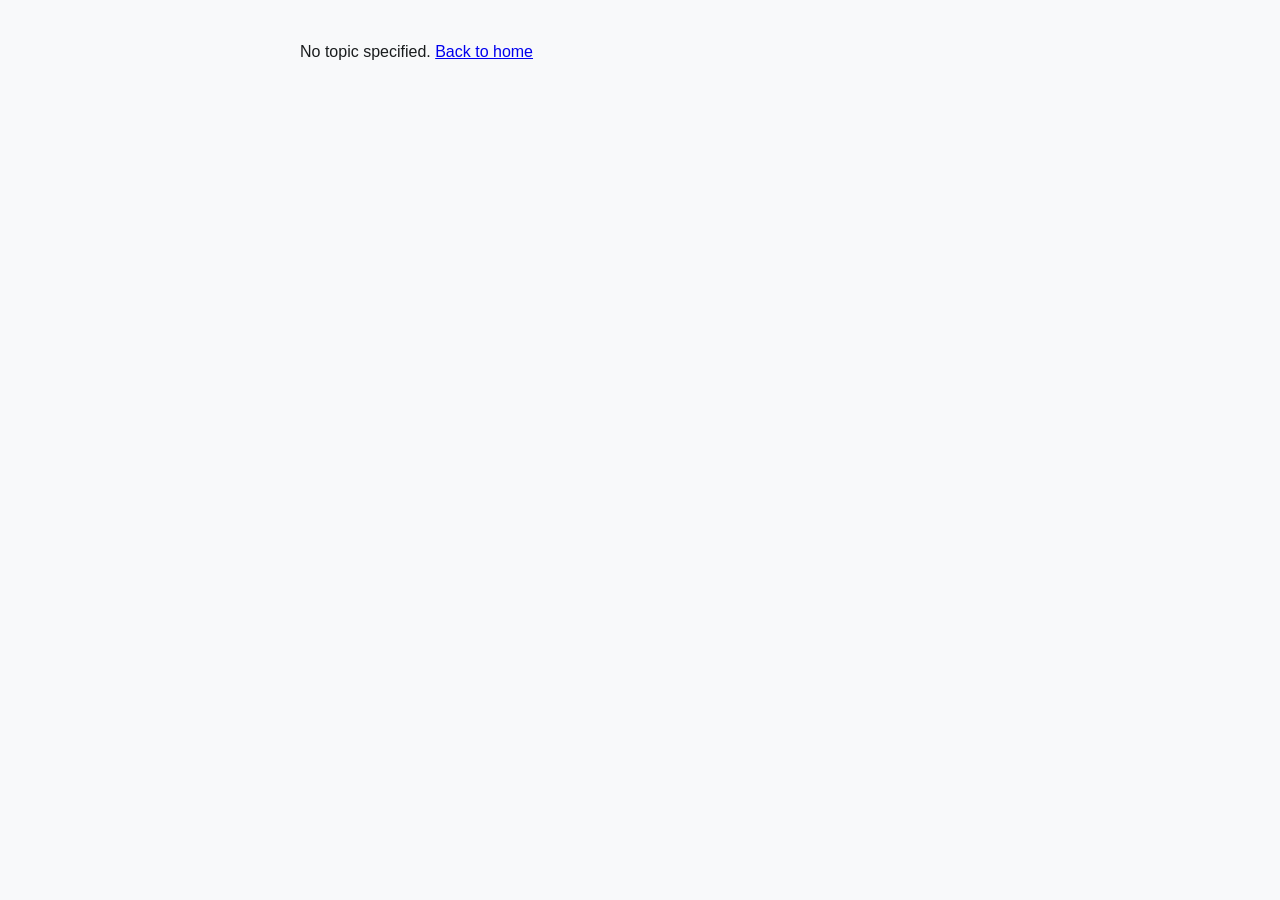
==== quiz.html @ 42a0de44 "Build initial quiz app: 110 real questions, quiz flow, results, storage Simple flat UI to start; gla" ====
<!DOCTYPE html>
<html lang="en">
<head>
<meta charset="UTF-8">
<meta name="viewport" content="width=device-width, initial-scale=1.0">
<title>Quiz — Intro to AI Study</title>
<link rel="stylesheet" href="css/style.css">
</head>
<body>
<div class="container">
  <div class="progress" id="progress"></div>
  <div id="quiz-area"></div>
</div>

<script src="js/storage.js"></script>
<script src="js/quiz-engine.js"></script>
<script>
  const params = new URLSearchParams(window.location.search);
  const topic = params.get('topic');
  const retryIdsParam = params.get('ids');

  const quizArea = document.getElementById('quiz-area');
  const progressEl = document.getElementById('progress');

  let questions = [];
  let currentIndex = 0;
  let answered = [];
  let awaitingNext = false;

  const TOPIC_LABELS = {
    'data-sources': 'Data Sources & Quality',
    'reasoning-knowledge': 'Reasoning & Knowledge',
    'types-of-ai': 'Types of AI / Agents',
    'full': 'Full Practice Test',
  };

  async function init() {
    if (!topic) {
      quizArea.innerHTML = '<p>No topic specified. <a href="index.html">Back to home</a></p>';
      return;
    }

    let allQuestions;
    try {
      allQuestions = await fetchQuestions();
    } catch (e) {
      quizArea.innerHTML = '<p>Could not load questions. Make sure you are running this via a local server, not opening the file directly.</p>';
      return;
    }

    if (retryIdsParam) {
      const ids = retryIdsParam.split(',');
      const byId = new Map(allQuestions.map((q) => [q.id, q]));
      const selected = ids.map((id) => byId.get(id)).filter(Boolean);
      questions = shuffle(selected).map(shuffleChoices);
    } else {
      questions = buildQuizQuestions(allQuestions, topic);
    }

    if (questions.length === 0) {
      quizArea.innerHTML = '<p>No questions found for this selection. <a href="index.html">Back to home</a></p>';
      return;
    }

    renderQuestion();
  }

  function renderQuestion() {
    const q = questions[currentIndex];
    progressEl.textContent = `Question ${currentIndex + 1} of ${questions.length} — ${TOPIC_LABELS[topic] || topic}`;
    awaitingNext = false;

    const choicesHtml = q.choices.map((choice, i) =>
      `<button class="choice-btn" data-index="${i}">${choice}</button>`
    ).join('');

    quizArea.innerHTML = `
      <div class="question-card">
        <p class="question-text">${q.question}</p>
        <div class="choices" id="choices">${choicesHtml}</div>
        <div id="feedback"></div>
      </div>
      <button class="btn" id="next-btn" style="display:none;">Next</button>
    `;

    document.querySelectorAll('.choice-btn').forEach((btn) => {
      btn.addEventListener('click', () => handleAnswer(parseInt(btn.dataset.index, 10)));
    });

    document.getElementById('next-btn').addEventListener('click', goNext);
  }

  function handleAnswer(chosenIndex) {
    if (awaitingNext) return;
    awaitingNext = true;

    const q = questions[currentIndex];
    const isCorrect = chosenIndex === q.correctIndex;

    answered.push({
      id: q.id,
      chosenIndex,
      correctIndex: q.correctIndex,
      question: q.question,
      choices: q.choices,
      explanation: q.explanation,
    });

    document.querySelectorAll('.choice-btn').forEach((btn) => {
      const i = parseInt(btn.dataset.index, 10);
      btn.disabled = true;
      if (i === q.correctIndex) btn.classList.add('correct');
      else if (i === chosenIndex) btn.classList.add('incorrect');
    });

    const feedback = document.getElementById('feedback');
    feedback.innerHTML = `
      <div class="feedback ${isCorrect ? 'correct' : 'incorrect'}">
        <div class="feedback-label ${isCorrect ? 'correct' : 'incorrect'}">${isCorrect ? 'Correct!' : 'Incorrect'}</div>
        <div>${q.explanation}</div>
      </div>
    `;

    const nextBtn = document.getElementById('next-btn');
    nextBtn.style.display = 'block';
    nextBtn.textContent = currentIndex === questions.length - 1 ? 'See Results' : 'Next';
  }

  function goNext() {
    if (currentIndex === questions.length - 1) {
      finishQuiz();
    } else {
      currentIndex++;
      renderQuestion();
    }
  }

  function finishQuiz() {
    const { correct, total } = calculateScore(answered);
    const missed = answered.filter((a) => a.chosenIndex !== a.correctIndex);

    const attempt = {
      id: `attempt-${Date.now()}`,
      date: new Date().toISOString(),
      topic,
      score: correct,
      total,
      missed,
    };

    saveAttempt(attempt);
    sessionStorage.setItem('lastAttempt', JSON.stringify(attempt));
    window.location.href = 'results.html';
  }

  init();
</script>
</body>
</html>
---- css/style.css ----
:root {
  --accent: #6e00c1;
  --accent-dark: #52008f;
  --bg: #f8f9fa;
  --surface: #ffffff;
  --text: #191c1d;
  --text-muted: #5c6166;
  --border: #e1e3e4;
  --correct: #1a7f37;
  --incorrect: #ba1a1a;
  --radius: 0.5rem;
}

* {
  box-sizing: border-box;
}

body {
  margin: 0;
  font-family: -apple-system, BlinkMacSystemFont, 'Segoe UI', Roboto, sans-serif;
  background: var(--bg);
  color: var(--text);
  font-size: 16px;
  line-height: 1.5;
}

.container {
  max-width: 720px;
  margin: 0 auto;
  padding: 24px 20px 64px;
}

h1 {
  font-size: 28px;
  margin-bottom: 8px;
}

h2 {
  font-size: 20px;
  margin-top: 32px;
}

p.subtitle {
  color: var(--text-muted);
  margin-top: 0;
  margin-bottom: 32px;
}

.topic-list {
  display: flex;
  flex-direction: column;
  gap: 12px;
}

.btn {
  display: block;
  width: 100%;
  padding: 16px 20px;
  border: none;
  border-radius: var(--radius);
  background: var(--accent);
  color: #fff;
  font-size: 16px;
  font-weight: 600;
  text-align: left;
  cursor: pointer;
  text-decoration: none;
  box-sizing: border-box;
}

.btn:hover {
  background: var(--accent-dark);
}

.btn.secondary {
  background: var(--surface);
  color: var(--accent);
  border: 1px solid var(--accent);
}

.btn.secondary:hover {
  background: #f3ebfb;
}

.btn:disabled {
  opacity: 0.5;
  cursor: not-allowed;
}

.attempt-list {
  list-style: none;
  padding: 0;
  margin: 0;
  display: flex;
  flex-direction: column;
  gap: 8px;
}

.attempt-item {
  background: var(--surface);
  border: 1px solid var(--border);
  border-radius: var(--radius);
  padding: 12px 16px;
  display: flex;
  justify-content: space-between;
  gap: 12px;
  font-size: 14px;
}

.attempt-item .topic {
  font-weight: 600;
}

.attempt-item .score {
  color: var(--accent);
  font-weight: 700;
}

.empty-state {
  color: var(--text-muted);
  font-style: italic;
}

.progress {
  font-size: 14px;
  color: var(--text-muted);
  margin-bottom: 8px;
}

.question-card {
  background: var(--surface);
  border: 1px solid var(--border);
  border-radius: var(--radius);
  padding: 24px;
  margin-bottom: 16px;
}

.question-text {
  font-size: 18px;
  font-weight: 600;
  margin-top: 0;
  margin-bottom: 20px;
}

.choices {
  display: flex;
  flex-direction: column;
  gap: 10px;
}

.choice-btn {
  display: block;
  width: 100%;
  text-align: left;
  padding: 14px 16px;
  border: 1px solid var(--border);
  border-radius: var(--radius);
  background: var(--surface);
  font-size: 15px;
  cursor: pointer;
  color: var(--text);
}

.choice-btn:hover:not(:disabled) {
  border-color: var(--accent);
}

.choice-btn:disabled {
  cursor: default;
}

.choice-btn.correct {
  border-color: var(--correct);
  background: #e9f7ee;
  color: var(--correct);
  font-weight: 600;
}

.choice-btn.incorrect {
  border-color: var(--incorrect);
  background: #fdecec;
  color: var(--incorrect);
  font-weight: 600;
}

.feedback {
  margin-top: 16px;
  padding: 16px;
  border-radius: var(--radius);
  background: #f3f4f5;
}

.feedback.correct {
  background: #e9f7ee;
}

.feedback.incorrect {
  background: #fdecec;
}

.feedback-label {
  font-weight: 700;
  margin-bottom: 4px;
}

.feedback-label.correct {
  color: var(--correct);
}

.feedback-label.incorrect {
  color: var(--incorrect);
}

.score-summary {
  text-align: center;
  background: var(--surface);
  border: 1px solid var(--border);
  border-radius: var(--radius);
  padding: 32px 20px;
  margin-bottom: 24px;
}

.score-summary .score-big {
  font-size: 40px;
  font-weight: 800;
  color: var(--accent);
}

.missed-question {
  background: var(--surface);
  border: 1px solid var(--border);
  border-radius: var(--radius);
  padding: 20px;
  margin-bottom: 16px;
}

.missed-question .label {
  font-size: 13px;
  font-weight: 700;
  text-transform: uppercase;
  color: var(--text-muted);
  margin-top: 12px;
}

.missed-question .your-answer {
  color: var(--incorrect);
}

.missed-question .correct-answer {
  color: var(--correct);
}

.actions {
  display: flex;
  flex-direction: column;
  gap: 12px;
  margin-top: 24px;
}

@media (min-width: 480px) {
  .actions {
    flex-direction: row;
  }
}
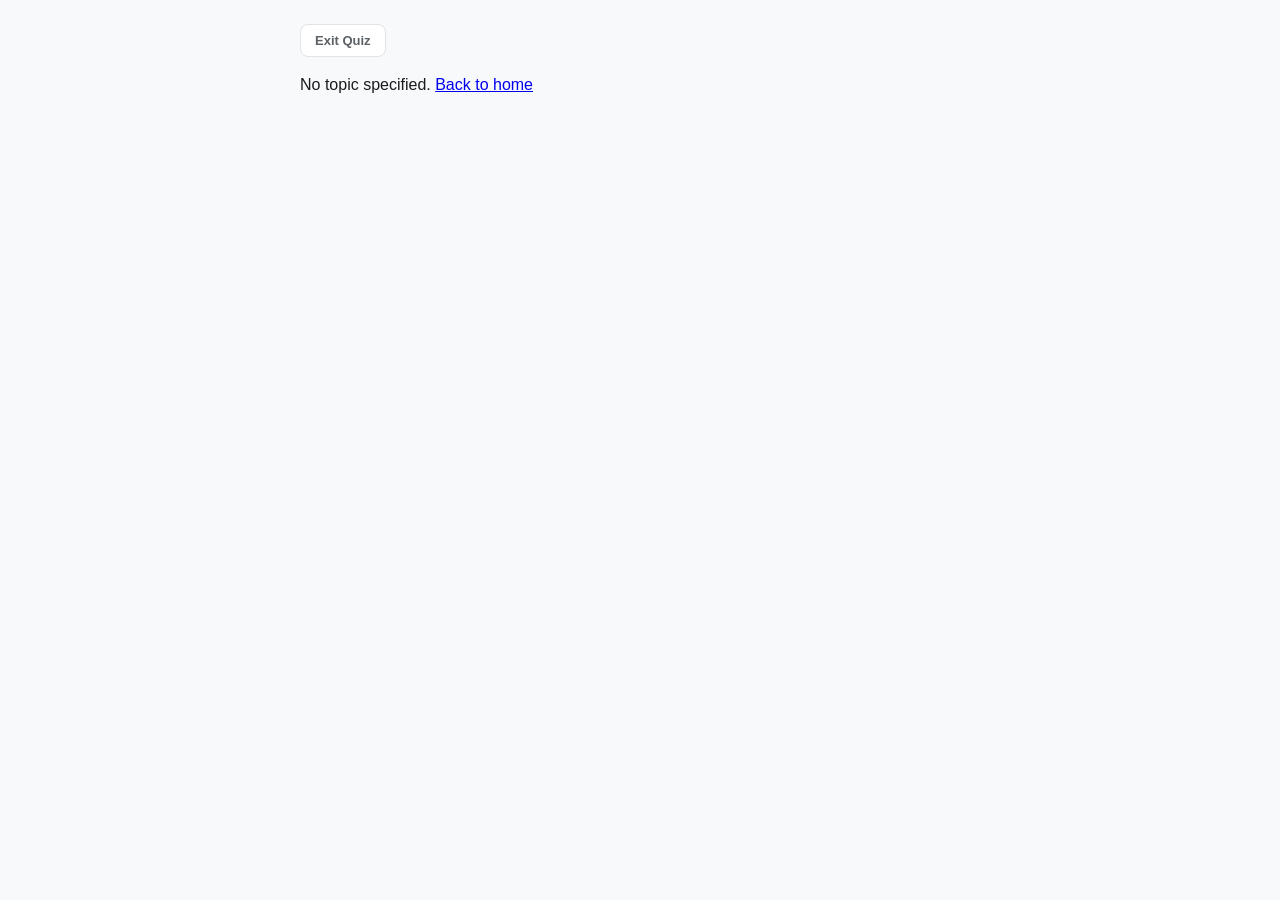
==== commit 97b38bd9: "Add exit-quiz warning and deferred feedback for Full Practice Test Exit button lets users bail witho" ====
--- a/quiz.html
+++ b/quiz.html
@@ -8,7 +8,10 @@
 </head>
 <body>
 <div class="container">
-  <div class="progress" id="progress"></div>
+  <div class="quiz-header">
+    <button class="exit-btn" id="exit-btn" type="button">Exit Quiz</button>
+    <div class="progress" id="progress"></div>
+  </div>
   <div id="quiz-area"></div>
 </div>
 
@@ -27,12 +30,21 @@
   let answered = [];
   let awaitingNext = false;
 
+  const isFullTest = topic === 'full';
+
   const TOPIC_LABELS = {
     'data-sources': 'Data Sources & Quality',
     'reasoning-knowledge': 'Reasoning & Knowledge',
     'types-of-ai': 'Types of AI / Agents',
     'full': 'Full Practice Test',
   };
+
+  document.getElementById('exit-btn').addEventListener('click', () => {
+    const confirmed = confirm('Exit this quiz? Your progress will NOT be saved and this attempt will not appear in your score history.');
+    if (confirmed) {
+      window.location.href = 'index.html';
+    }
+  });
 
   async function init() {
     if (!topic) {
@@ -109,17 +121,23 @@
     document.querySelectorAll('.choice-btn').forEach((btn) => {
       const i = parseInt(btn.dataset.index, 10);
       btn.disabled = true;
-      if (i === q.correctIndex) btn.classList.add('correct');
-      else if (i === chosenIndex) btn.classList.add('incorrect');
+      if (isFullTest) {
+        if (i === chosenIndex) btn.classList.add('selected');
+      } else {
+        if (i === q.correctIndex) btn.classList.add('correct');
+        else if (i === chosenIndex) btn.classList.add('incorrect');
+      }
     });
 
-    const feedback = document.getElementById('feedback');
-    feedback.innerHTML = `
-      <div class="feedback ${isCorrect ? 'correct' : 'incorrect'}">
-        <div class="feedback-label ${isCorrect ? 'correct' : 'incorrect'}">${isCorrect ? 'Correct!' : 'Incorrect'}</div>
-        <div>${q.explanation}</div>
-      </div>
-    `;
+    if (!isFullTest) {
+      const feedback = document.getElementById('feedback');
+      feedback.innerHTML = `
+        <div class="feedback ${isCorrect ? 'correct' : 'incorrect'}">
+          <div class="feedback-label ${isCorrect ? 'correct' : 'incorrect'}">${isCorrect ? 'Correct!' : 'Incorrect'}</div>
+          <div>${q.explanation}</div>
+        </div>
+      `;
+    }
 
     const nextBtn = document.getElementById('next-btn');
     nextBtn.style.display = 'block';
--- a/css/style.css
+++ b/css/style.css
@@ -121,10 +121,35 @@
   font-style: italic;
 }
 
+.quiz-header {
+  display: flex;
+  justify-content: space-between;
+  align-items: center;
+  gap: 12px;
+  margin-bottom: 8px;
+}
+
 .progress {
   font-size: 14px;
   color: var(--text-muted);
-  margin-bottom: 8px;
+  margin-bottom: 0;
+}
+
+.exit-btn {
+  flex-shrink: 0;
+  padding: 8px 14px;
+  border: 1px solid var(--border);
+  border-radius: var(--radius);
+  background: var(--surface);
+  color: var(--text-muted);
+  font-size: 13px;
+  font-weight: 600;
+  cursor: pointer;
+}
+
+.exit-btn:hover {
+  border-color: var(--incorrect);
+  color: var(--incorrect);
 }
 
 .question-card {
@@ -183,6 +208,13 @@
   font-weight: 600;
 }
 
+.choice-btn.selected {
+  border-color: var(--accent);
+  background: #f3ebfb;
+  color: var(--accent);
+  font-weight: 600;
+}
+
 .feedback {
   margin-top: 16px;
   padding: 16px;
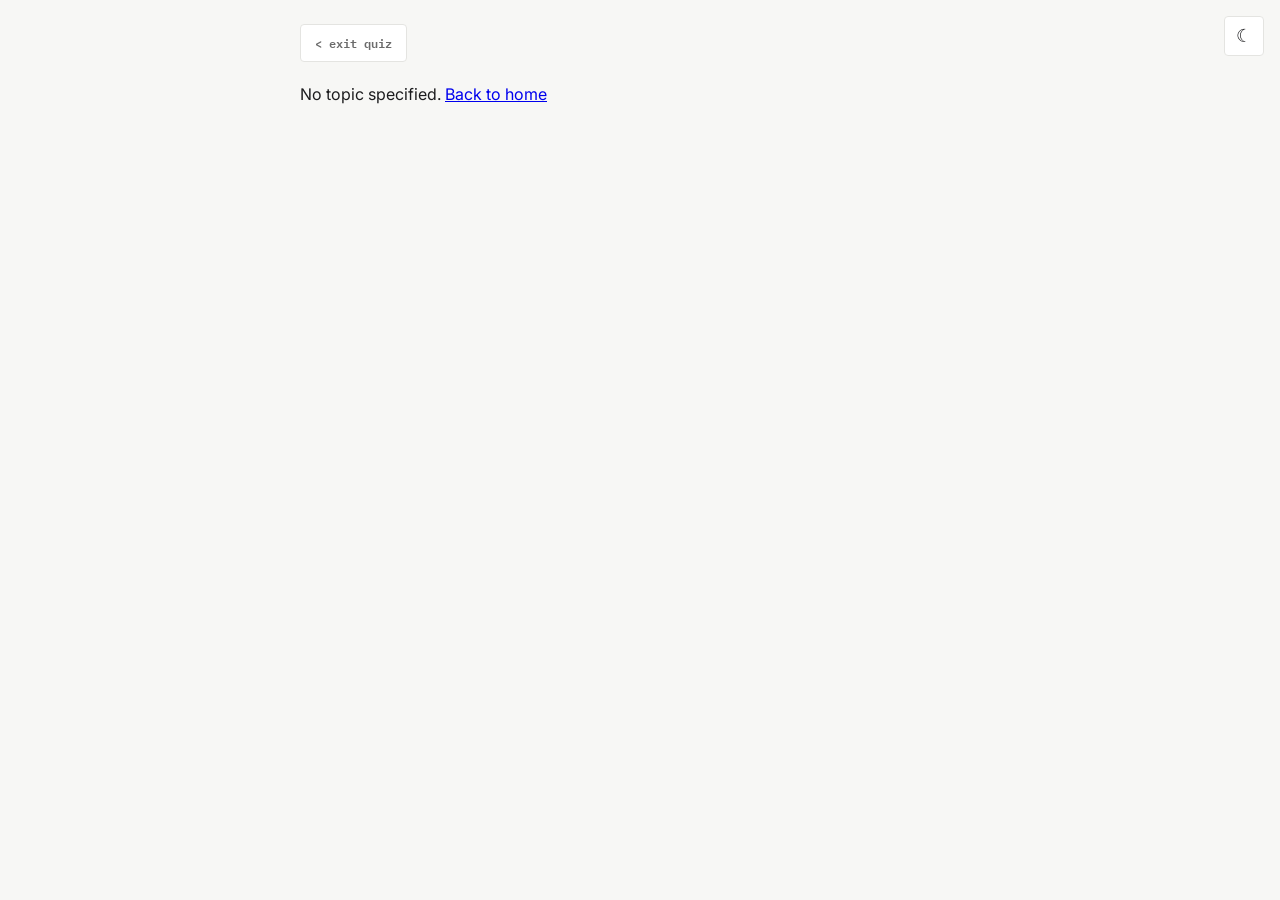
==== commit 47012d8c: "Replace flat design with terminal/IDE aesthetic + day/night theme Directory-listing topic picker, mo" ====
--- a/quiz.html
+++ b/quiz.html
@@ -4,15 +4,30 @@
 <meta charset="UTF-8">
 <meta name="viewport" content="width=device-width, initial-scale=1.0">
 <title>Quiz — Intro to AI Study</title>
+<link rel="preconnect" href="https://fonts.googleapis.com">
+<link rel="preconnect" href="https://fonts.gstatic.com" crossorigin>
+<link href="https://fonts.googleapis.com/css2?family=IBM+Plex+Mono:wght@400;500;600;700&family=Inter:wght@400;500;600;700&display=swap" rel="stylesheet">
 <link rel="stylesheet" href="css/style.css">
+<script src="js/theme.js"></script>
 </head>
 <body>
+<button class="theme-toggle" id="theme-toggle" type="button"></button>
 <div class="container">
   <div class="quiz-header">
-    <button class="exit-btn" id="exit-btn" type="button">Exit Quiz</button>
+    <button class="exit-btn" id="exit-btn" type="button">&lt; exit quiz</button>
     <div class="progress" id="progress"></div>
   </div>
   <div id="quiz-area"></div>
+</div>
+
+<div class="modal-overlay" id="exit-modal" hidden>
+  <div class="modal">
+    <p>Exit this quiz? Your progress will <strong>NOT</strong> be saved and this attempt will not appear in your score history.</p>
+    <div class="modal-actions">
+      <button class="btn secondary" id="exit-cancel" type="button">Cancel</button>
+      <button class="btn danger" id="exit-confirm" type="button">Exit Quiz</button>
+    </div>
+  </div>
 </div>
 
 <script src="js/storage.js"></script>
@@ -31,20 +46,34 @@
   let awaitingNext = false;
 
   const isFullTest = topic === 'full';
+  const LETTERS = ['A', 'B', 'C', 'D', 'E', 'F'];
 
   const TOPIC_LABELS = {
-    'data-sources': 'Data Sources & Quality',
-    'reasoning-knowledge': 'Reasoning & Knowledge',
-    'types-of-ai': 'Types of AI / Agents',
-    'full': 'Full Practice Test',
+    'data-sources': 'data-sources',
+    'reasoning-knowledge': 'reasoning-knowledge',
+    'types-of-ai': 'types-of-ai',
+    'full': 'full-practice-test',
   };
 
+  const exitModal = document.getElementById('exit-modal');
+
   document.getElementById('exit-btn').addEventListener('click', () => {
-    const confirmed = confirm('Exit this quiz? Your progress will NOT be saved and this attempt will not appear in your score history.');
-    if (confirmed) {
-      window.location.href = 'index.html';
-    }
+    exitModal.hidden = false;
   });
+
+  document.getElementById('exit-cancel').addEventListener('click', () => {
+    exitModal.hidden = true;
+  });
+
+  document.getElementById('exit-confirm').addEventListener('click', () => {
+    window.location.href = 'index.html';
+  });
+
+  function progressBarText(current, total, width = 10) {
+    const filled = Math.max(0, Math.min(width, Math.round((current / total) * width)));
+    return '[<span class="bar-filled">' + '■'.repeat(filled) + '</span>' +
+      '<span class="bar-empty">' + '□'.repeat(width - filled) + '</span>] ' + current + '/' + total;
+  }
 
   async function init() {
     if (!topic) {
@@ -79,11 +108,11 @@
 
   function renderQuestion() {
     const q = questions[currentIndex];
-    progressEl.textContent = `Question ${currentIndex + 1} of ${questions.length} — ${TOPIC_LABELS[topic] || topic}`;
+    progressEl.innerHTML = `${TOPIC_LABELS[topic] || topic} ${progressBarText(currentIndex + 1, questions.length)}`;
     awaitingNext = false;
 
     const choicesHtml = q.choices.map((choice, i) =>
-      `<button class="choice-btn" data-index="${i}">${choice}</button>`
+      `<button class="choice-btn" data-index="${i}"><span class="choice-letter">${LETTERS[i]}</span><span>${choice}</span></button>`
     ).join('');
 
     quizArea.innerHTML = `
@@ -131,10 +160,13 @@
 
     if (!isFullTest) {
       const feedback = document.getElementById('feedback');
+      const statusLine = isCorrect
+        ? `<div class="test-line pass">&#10003; PASS</div>`
+        : `<div class="test-line fail">&#10007; FAIL — correct answer: ${LETTERS[q.correctIndex]}</div>`;
       feedback.innerHTML = `
-        <div class="feedback ${isCorrect ? 'correct' : 'incorrect'}">
-          <div class="feedback-label ${isCorrect ? 'correct' : 'incorrect'}">${isCorrect ? 'Correct!' : 'Incorrect'}</div>
-          <div>${q.explanation}</div>
+        <div class="test-output">
+          ${statusLine}
+          <div class="test-comment"># ${q.explanation}</div>
         </div>
       `;
     }
--- a/css/style.css
+++ b/css/style.css
@@ -1,27 +1,43 @@
 :root {
-  --accent: #6e00c1;
-  --accent-dark: #52008f;
-  --bg: #f8f9fa;
-  --surface: #ffffff;
-  --text: #191c1d;
-  --text-muted: #5c6166;
-  --border: #e1e3e4;
-  --correct: #1a7f37;
-  --incorrect: #ba1a1a;
-  --radius: 0.5rem;
+  --bg: #F7F7F5;
+  --surface: #FFFFFF;
+  --border: #E4E4E1;
+  --text: #1C1C1E;
+  --text-muted: #6B6B6B;
+
+  --accent: #4C6FFF;
+  --pass: #3FB950;
+  --fail: #F85149;
+
+  --font-mono: 'IBM Plex Mono', ui-monospace, SFMono-Regular, Menlo, Consolas, monospace;
+  --font-sans: 'Inter', system-ui, -apple-system, BlinkMacSystemFont, 'Segoe UI', sans-serif;
+
+  --radius: 4px;
+}
+
+[data-theme="dark"] {
+  --bg: #16171B;
+  --surface: #1E2025;
+  --border: #2C2E33;
+  --text: #E8E8E6;
+  --text-muted: #8A8D93;
 }
 
 * {
   box-sizing: border-box;
 }
 
+html {
+  color-scheme: light dark;
+}
+
 body {
   margin: 0;
-  font-family: -apple-system, BlinkMacSystemFont, 'Segoe UI', Roboto, sans-serif;
+  font-family: var(--font-sans);
   background: var(--bg);
   color: var(--text);
   font-size: 16px;
-  line-height: 1.5;
+  line-height: 1.6;
 }
 
 .container {
@@ -30,62 +46,112 @@
   padding: 24px 20px 64px;
 }
 
+/* Theme toggle */
+
+.theme-toggle {
+  position: fixed;
+  top: 16px;
+  right: 16px;
+  width: 40px;
+  height: 40px;
+  display: flex;
+  align-items: center;
+  justify-content: center;
+  border: 1px solid var(--border);
+  border-radius: var(--radius);
+  background: var(--surface);
+  color: var(--text);
+  font-size: 18px;
+  line-height: 1;
+  cursor: pointer;
+  z-index: 10;
+}
+
+.theme-toggle:hover {
+  border-color: var(--accent);
+}
+
+/* Headings / prompt line */
+
+.prompt-line {
+  font-family: var(--font-mono);
+  font-size: 13px;
+  color: var(--text-muted);
+  margin: 0 0 4px;
+}
+
+.prompt-line::before {
+  content: '$ ';
+  color: var(--accent);
+}
+
 h1 {
-  font-size: 28px;
-  margin-bottom: 8px;
+  font-family: var(--font-sans);
+  font-size: 26px;
+  font-weight: 700;
+  margin: 0 0 8px;
+  color: var(--text);
 }
 
 h2 {
-  font-size: 20px;
-  margin-top: 32px;
+  font-family: var(--font-mono);
+  font-size: 14px;
+  font-weight: 600;
+  text-transform: uppercase;
+  letter-spacing: 0.04em;
+  color: var(--text-muted);
+  margin-top: 40px;
+  margin-bottom: 12px;
 }
 
 p.subtitle {
   color: var(--text-muted);
   margin-top: 0;
   margin-bottom: 32px;
-}
+  font-size: 16px;
+  line-height: 1.6;
+}
+
+/* Directory-listing topic picker */
 
 .topic-list {
   display: flex;
   flex-direction: column;
-  gap: 12px;
-}
-
-.btn {
-  display: block;
-  width: 100%;
-  padding: 16px 20px;
-  border: none;
-  border-radius: var(--radius);
-  background: var(--accent);
-  color: #fff;
-  font-size: 16px;
-  font-weight: 600;
-  text-align: left;
-  cursor: pointer;
+  border: 1px solid var(--border);
+  border-radius: var(--radius);
+  overflow: hidden;
+}
+
+.dir-row {
+  display: flex;
+  align-items: center;
+  gap: 8px;
+  padding: 14px 16px;
+  font-family: var(--font-mono);
+  font-size: 15px;
+  color: var(--text);
   text-decoration: none;
-  box-sizing: border-box;
-}
-
-.btn:hover {
-  background: var(--accent-dark);
-}
-
-.btn.secondary {
-  background: var(--surface);
-  color: var(--accent);
-  border: 1px solid var(--accent);
-}
-
-.btn.secondary:hover {
-  background: #f3ebfb;
-}
-
-.btn:disabled {
-  opacity: 0.5;
-  cursor: not-allowed;
-}
+  background: var(--surface);
+  border-left: 3px solid transparent;
+  border-bottom: 1px solid var(--border);
+  transition: background 0.1s ease, border-color 0.1s ease;
+}
+
+.dir-row:last-child {
+  border-bottom: none;
+}
+
+.dir-row .dir-prefix {
+  color: var(--accent);
+}
+
+.dir-row:hover,
+.dir-row:focus-visible {
+  background: color-mix(in srgb, var(--accent) 8%, var(--surface));
+  border-left-color: var(--accent);
+}
+
+/* Recent scores */
 
 .attempt-list {
   list-style: none;
@@ -100,39 +166,99 @@
   background: var(--surface);
   border: 1px solid var(--border);
   border-radius: var(--radius);
-  padding: 12px 16px;
+  padding: 10px 16px;
   display: flex;
   justify-content: space-between;
   gap: 12px;
+  font-family: var(--font-mono);
+  font-size: 13px;
+}
+
+.attempt-item .topic {
+  color: var(--text);
+}
+
+.attempt-item .score {
+  color: var(--accent);
+  font-weight: 600;
+}
+
+.empty-state {
+  color: var(--text-muted);
+  font-family: var(--font-mono);
+  font-size: 13px;
+  font-style: normal;
+}
+
+/* Buttons (generic) */
+
+.btn {
+  display: inline-block;
+  padding: 12px 20px;
+  border: 1px solid var(--accent);
+  border-radius: var(--radius);
+  background: var(--accent);
+  color: #fff;
+  font-family: var(--font-mono);
   font-size: 14px;
-}
-
-.attempt-item .topic {
   font-weight: 600;
-}
-
-.attempt-item .score {
-  color: var(--accent);
-  font-weight: 700;
-}
-
-.empty-state {
-  color: var(--text-muted);
-  font-style: italic;
-}
+  text-align: center;
+  cursor: pointer;
+  text-decoration: none;
+}
+
+.btn:hover {
+  filter: brightness(1.08);
+}
+
+.btn.secondary {
+  background: var(--surface);
+  color: var(--text);
+  border: 1px solid var(--border);
+}
+
+.btn.secondary:hover {
+  border-color: var(--accent);
+  color: var(--accent);
+}
+
+.btn:disabled {
+  opacity: 0.5;
+  cursor: not-allowed;
+}
+
+.btn:focus-visible,
+.dir-row:focus-visible,
+.choice-btn:focus-visible,
+.exit-btn:focus-visible,
+.theme-toggle:focus-visible {
+  outline: 2px solid var(--accent);
+  outline-offset: 2px;
+}
+
+/* Quiz header / progress bar */
 
 .quiz-header {
   display: flex;
   justify-content: space-between;
   align-items: center;
   gap: 12px;
-  margin-bottom: 8px;
+  margin-bottom: 20px;
 }
 
 .progress {
-  font-size: 14px;
-  color: var(--text-muted);
-  margin-bottom: 0;
+  font-family: var(--font-mono);
+  font-size: 13px;
+  color: var(--text-muted);
+  white-space: nowrap;
+}
+
+.progress .bar-filled {
+  color: var(--accent);
+}
+
+.progress .bar-empty {
+  color: var(--border);
 }
 
 .exit-btn {
@@ -142,29 +268,35 @@
   border-radius: var(--radius);
   background: var(--surface);
   color: var(--text-muted);
-  font-size: 13px;
+  font-family: var(--font-mono);
+  font-size: 12px;
   font-weight: 600;
   cursor: pointer;
 }
 
 .exit-btn:hover {
-  border-color: var(--incorrect);
-  color: var(--incorrect);
-}
+  border-color: var(--fail);
+  color: var(--fail);
+}
+
+/* Question card */
 
 .question-card {
   background: var(--surface);
   border: 1px solid var(--border);
   border-radius: var(--radius);
-  padding: 24px;
+  padding: 28px;
   margin-bottom: 16px;
 }
 
 .question-text {
-  font-size: 18px;
+  font-family: var(--font-sans);
+  font-size: 19px;
   font-weight: 600;
+  line-height: 1.6;
   margin-top: 0;
-  margin-bottom: 20px;
+  margin-bottom: 22px;
+  color: var(--text);
 }
 
 .choices {
@@ -174,16 +306,27 @@
 }
 
 .choice-btn {
-  display: block;
+  display: flex;
+  align-items: baseline;
+  gap: 10px;
   width: 100%;
   text-align: left;
-  padding: 14px 16px;
-  border: 1px solid var(--border);
-  border-radius: var(--radius);
-  background: var(--surface);
+  padding: 13px 16px;
+  border: 1px solid var(--border);
+  border-radius: var(--radius);
+  background: var(--bg);
+  font-family: var(--font-sans);
   font-size: 15px;
+  line-height: 1.5;
   cursor: pointer;
   color: var(--text);
+}
+
+.choice-btn .choice-letter {
+  font-family: var(--font-mono);
+  color: var(--text-muted);
+  font-size: 13px;
+  flex-shrink: 0;
 }
 
 .choice-btn:hover:not(:disabled) {
@@ -195,53 +338,126 @@
 }
 
 .choice-btn.correct {
-  border-color: var(--correct);
-  background: #e9f7ee;
-  color: var(--correct);
-  font-weight: 600;
+  border-color: var(--pass);
+  color: var(--text);
+}
+
+.choice-btn.correct .choice-letter {
+  color: var(--pass);
 }
 
 .choice-btn.incorrect {
-  border-color: var(--incorrect);
-  background: #fdecec;
-  color: var(--incorrect);
-  font-weight: 600;
+  border-color: var(--fail);
+  color: var(--text);
+}
+
+.choice-btn.incorrect .choice-letter {
+  color: var(--fail);
 }
 
 .choice-btn.selected {
   border-color: var(--accent);
-  background: #f3ebfb;
-  color: var(--accent);
-  font-weight: 600;
-}
-
-.feedback {
-  margin-top: 16px;
-  padding: 16px;
-  border-radius: var(--radius);
-  background: #f3f4f5;
-}
-
-.feedback.correct {
-  background: #e9f7ee;
-}
-
-.feedback.incorrect {
-  background: #fdecec;
-}
-
-.feedback-label {
+}
+
+.choice-btn.selected .choice-letter {
+  color: var(--accent);
+}
+
+/* Test-runner style feedback */
+
+.test-output {
+  margin-top: 18px;
+  padding: 14px 16px;
+  border-radius: var(--radius);
+  background: var(--bg);
+  font-family: var(--font-mono);
+  font-size: 14px;
+}
+
+@media (prefers-reduced-motion: no-preference) {
+  .test-output {
+    animation: fade-in 0.15s ease-out;
+  }
+}
+
+@keyframes fade-in {
+  from {
+    opacity: 0;
+  }
+  to {
+    opacity: 1;
+  }
+}
+
+.test-line {
   font-weight: 700;
-  margin-bottom: 4px;
-}
-
-.feedback-label.correct {
-  color: var(--correct);
-}
-
-.feedback-label.incorrect {
-  color: var(--incorrect);
-}
+  margin-bottom: 6px;
+}
+
+.test-line.pass {
+  color: var(--pass);
+}
+
+.test-line.fail {
+  color: var(--fail);
+}
+
+.test-comment {
+  color: var(--text-muted);
+  font-family: var(--font-sans);
+  font-size: 14px;
+  line-height: 1.6;
+}
+
+/* Modal */
+
+.modal-overlay {
+  position: fixed;
+  inset: 0;
+  background: rgba(0, 0, 0, 0.5);
+  display: flex;
+  align-items: center;
+  justify-content: center;
+  padding: 20px;
+  z-index: 20;
+}
+
+.modal-overlay[hidden] {
+  display: none;
+}
+
+.modal {
+  background: var(--surface);
+  border: 1px solid var(--border);
+  border-radius: var(--radius);
+  padding: 24px;
+  max-width: 420px;
+  width: 100%;
+}
+
+.modal p {
+  margin-top: 0;
+  font-size: 15px;
+  line-height: 1.6;
+  color: var(--text);
+}
+
+.modal-actions {
+  display: flex;
+  gap: 10px;
+  margin-top: 20px;
+}
+
+.modal-actions .btn {
+  flex: 1;
+}
+
+.btn.danger {
+  background: var(--fail);
+  border-color: var(--fail);
+}
+
+/* Score summary */
 
 .score-summary {
   text-align: center;
@@ -253,33 +469,38 @@
 }
 
 .score-summary .score-big {
-  font-size: 40px;
-  font-weight: 800;
-  color: var(--accent);
-}
+  font-family: var(--font-mono);
+  font-size: 36px;
+  font-weight: 700;
+  color: var(--accent);
+}
+
+/* Missed questions */
 
 .missed-question {
   background: var(--surface);
   border: 1px solid var(--border);
   border-radius: var(--radius);
-  padding: 20px;
+  padding: 20px 24px;
   margin-bottom: 16px;
 }
 
 .missed-question .label {
-  font-size: 13px;
+  font-family: var(--font-mono);
+  font-size: 11px;
   font-weight: 700;
+  letter-spacing: 0.06em;
   text-transform: uppercase;
   color: var(--text-muted);
-  margin-top: 12px;
+  margin-top: 14px;
 }
 
 .missed-question .your-answer {
-  color: var(--incorrect);
+  color: var(--fail);
 }
 
 .missed-question .correct-answer {
-  color: var(--correct);
+  color: var(--pass);
 }
 
 .actions {
@@ -294,3 +515,16 @@
     flex-direction: row;
   }
 }
+
+@media (max-width: 480px) {
+  .theme-toggle {
+    top: 12px;
+    right: 12px;
+    width: 36px;
+    height: 36px;
+  }
+
+  .container {
+    padding-top: 56px;
+  }
+}
